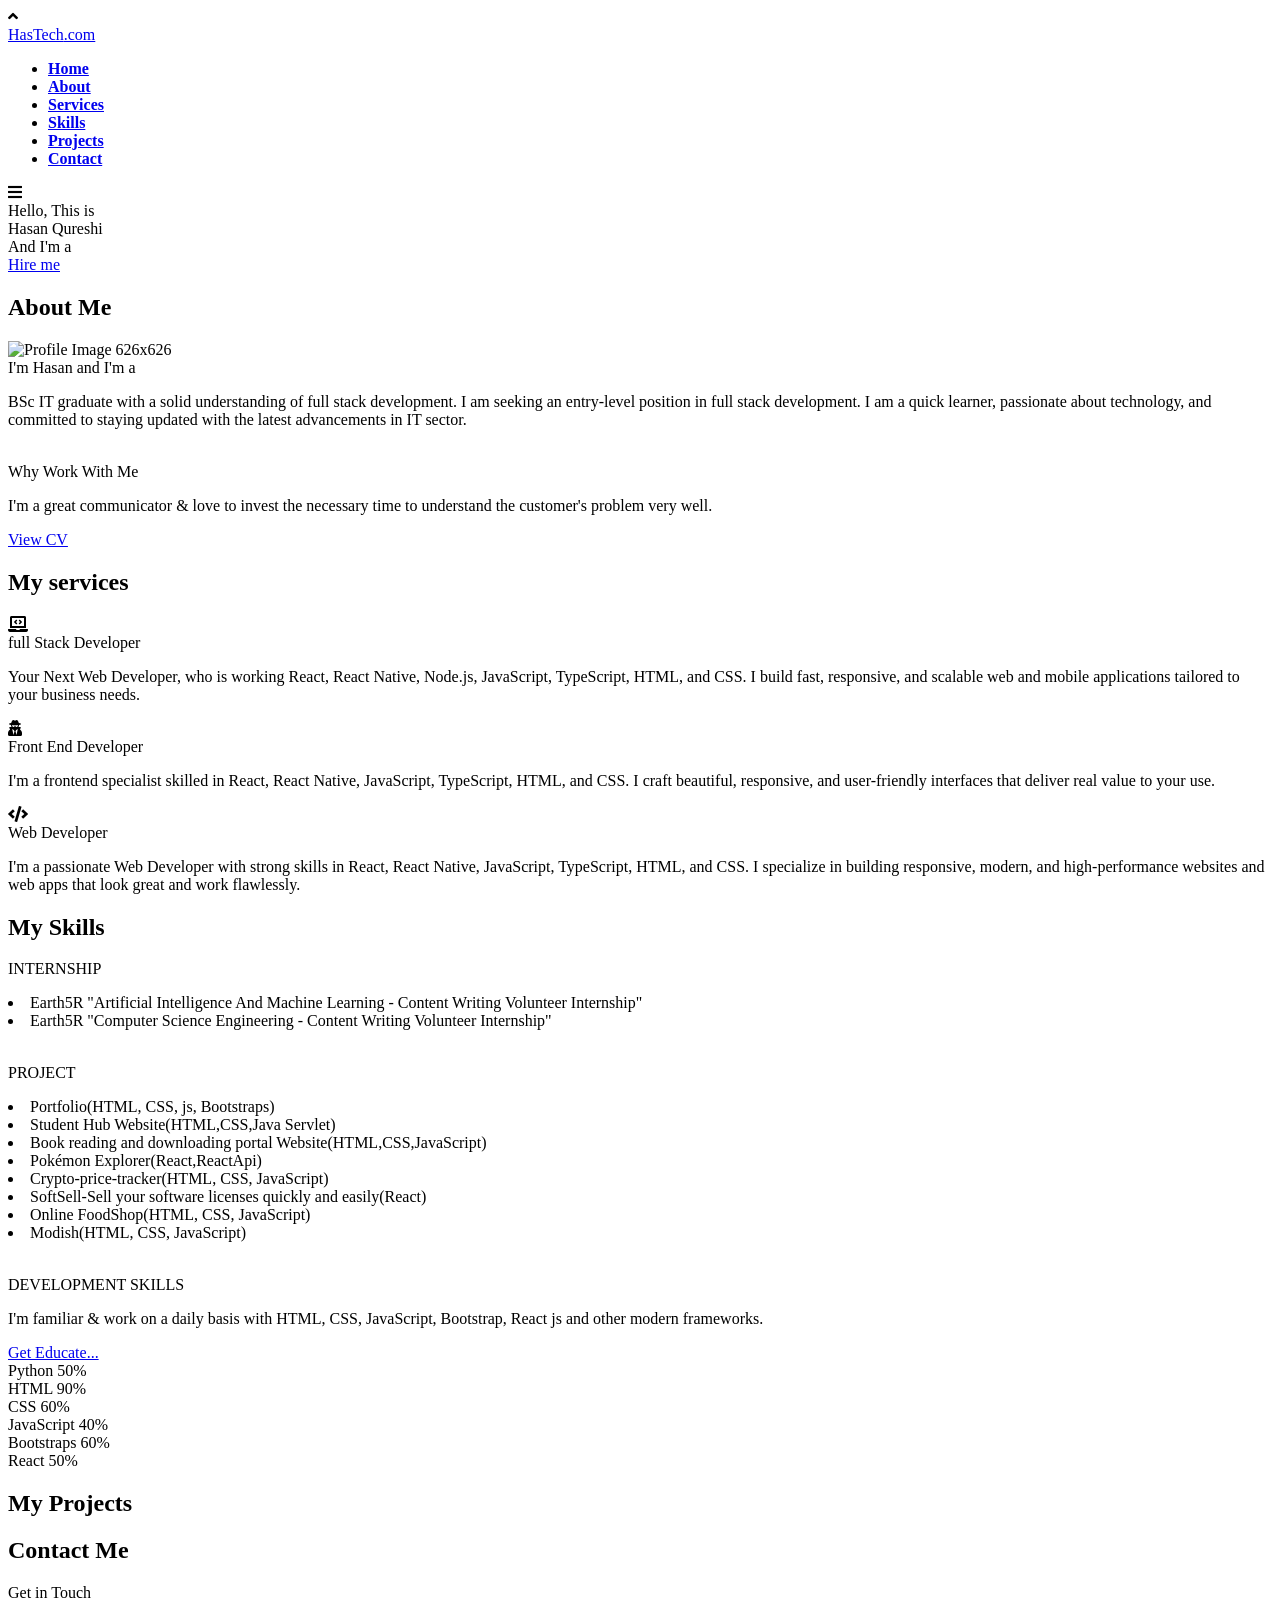
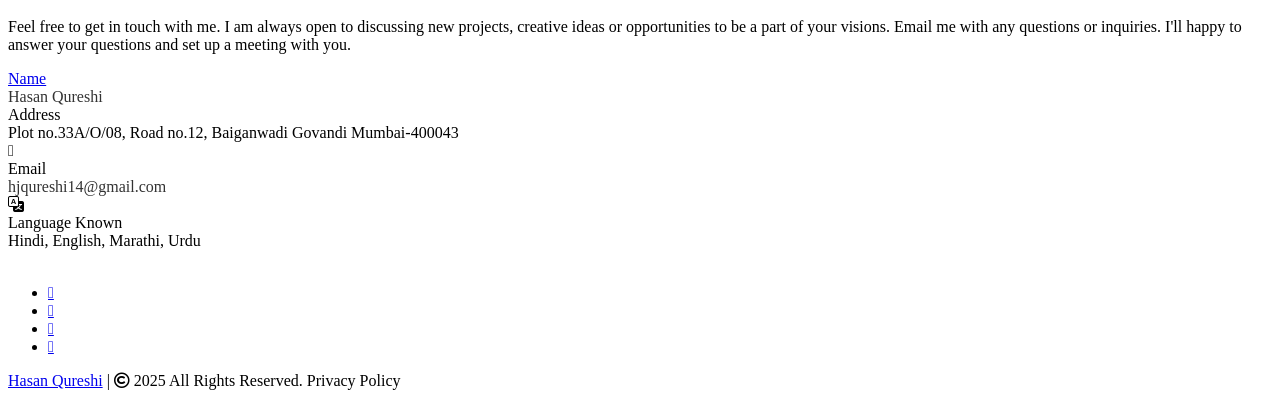
==== HasTech/index.html @ 9dbddfb0 "Update index.html" ====
<!DOCTYPE html>
<html lang="en">
  <head>
    <title>Portfolio Landing Page</title>
    <meta name="google-site-verification" content="w8qLSqAgKi8Cz81Jqxx-71WP8Nj-vWEMPNGMzLgBQjs" />
    <meta charset="UTF-8" />
    <meta name="viewport" content="width=device-width" />
    <link rel='stylesheet' href='https://cdnjs.cloudflare.com/ajax/libs/font-awesome/5.15.3/css/all.min.css'>
<link rel='stylesheet' href='https://cdn.jsdelivr.net/npm/bootstrap-icons@1.8.2/font/bootstrap-icons.css'>
<link rel='stylesheet' href='https://fonts.googleapis.com/css2?family=Comfortaa:wght@300;400;500;600;700&family=Poppins:wght@100;300;400;500;600;700;800;900&family=Ubuntu:wght@300;400;500;700&display=swap"rel="stylesheet'>
<link rel='stylesheet' href='https://cdnjs.cloudflare.com/ajax/libs/OwlCarousel2/2.3.4/assets/owl.carousel.min.css'>
    <link rel="stylesheet" href="style.css" />
  </head>
  <body>
      <div class="scroll-up-btn">
        <i class="fas fa-angle-up"></i>
      </div>
      <!-- Header -->
      <nav class="navbar">
        <div class="max-width">
          <div class="logo"><a href="#"><span>HasTech</span><span>.com</span></a></div>
          <ul class="menu">
            <li><a href="#home" class="menu-btn"><strong>Home</strong></a></li>
            <li><a href="#about" class="menu-btn"><strong>About</strong></a></li>
            <li><a href="#services" class="menu-btn"><strong>Services</strong></a></li>
            <li><a href="#skills" class="menu-btn"><strong>Skills</strong></a></li>
            <li><a href="#projects" class="menu-btn"><strong>Projects</strong></a></li>
            <li><a href="#contact" class="menu-btn"><strong>Contact</strong></a></li>
          </ul>
          <div class="menu-btn">
            <i class="fas fa-bars"></i>
          </div>
        </div>
      </nav>

      <!-- Home -->
      <section class="home" id="home">
        <div class="max-width">
          <div class="home-content">
            <div class="text-1">Hello, This is</div>
            <div class="text-2">Hasan Qureshi</div>
            <div class="text-3">And I'm a <span class="typing"></span></div>
            <a href="https://mail.google.com/mail/?view=cm&fs=1&to=hjqureshi14@gmail.com" target="_blank">Hire me</a>



          </div>
        </div>
      </section>

      <!--  About  -->
      <section class="about" id="about">
        <div class="max-width">
          <h2 class="title">About Me</h2>
          <div class="about-content">
            <div class="column left">
              <img src="image.jpg" alt="Profile Image 626x626">
            </div>
            <div class="column right">
              <div class="text">I'm Hasan and I'm a <span class="typing-2"></span></div>
              <p>BSc IT graduate with a solid understanding of full stack development. I am seeking an entry-level position in full stack development. I am a quick learner, passionate about technology, and committed to staying updated with the latest advancements in IT sector.</p>
              <br>
              <div class="text">Why Work With Me</div>
              <p>I'm a great communicator & love to invest the necessary time to understand the customer's problem very well.</p>

              <a href="resume\CV.pdf" target="blank">View CV</a>
            </div>
          </div>
        </div>
      </section>

      <!-- Services -->
      <section class="services" id="services">
        <div class="max-width">
          <h2 class="title">My services</h2>
          <div class="serv-content">
            <div class="card">
              <div class="box">
                <i class="fas fa-laptop-code"></i>
                <div class="text">full Stack Developer</div>
                <p>Your Next Web Developer, who is working React, React Native, Node.js, JavaScript, TypeScript, HTML, and CSS. I build fast, responsive, and scalable web and mobile applications tailored to your business needs.</p>
              </div>
            </div>
            <div class="card">
              <div class="box">
                <i class="fas fa-user-secret"></i>
                <div class="text">Front End Developer</div>
                <p>I'm a frontend specialist skilled in React, React Native, JavaScript, TypeScript, HTML, and CSS. I craft beautiful, responsive, and user-friendly interfaces that deliver real value to your use.</p>
              </div>
            </div>
            <div class="card">
              <div class="box">
                <i class="fas fa-code"></i>
                <div class="text">Web Developer</div>
                <p>I'm a passionate Web Developer with strong skills in React, React Native, JavaScript, TypeScript, HTML, and CSS. I specialize in building responsive, modern, and high-performance websites and web apps that look great and work flawlessly.</p>
              </div>
            </div>
          </div>
        </div>
      </section>

      <!-- Skills -->
      <section class="skills" id="skills">
        <div class="max-width">
          <h2 class="title">My Skills</h2>
          <div class="skills-content">
            <div class="column left">

              <div class="text">INTERNSHIP</div>
              <p>
                <li class="intern">Earth5R "Artificial Intelligence And Machine Learning - Content Writing Volunteer Internship"</li>
                <li class="intern">Earth5R "Computer Science Engineering - Content Writing Volunteer Internship"</li>
              </p>

              <br>
              <div class="text">PROJECT</div>

              <p>
                <li class="project">Portfolio(HTML, CSS, js, Bootstraps)</li>
                <li class="project">Student Hub Website(HTML,CSS,Java Servlet)</li>
                <li class="project">Book reading and downloading portal Website(HTML,CSS,JavaScript)</li>
                <li class="project">Pokémon Explorer(React,ReactApi)</li>
                 <li class="project">Crypto-price-tracker(HTML, CSS, JavaScript)</li>
                 <li class="project">SoftSell-Sell your software licenses quickly and easily(React)</li>
                <li class="project">Online FoodShop(HTML, CSS, JavaScript)</li>
                <li class="project">Modish(HTML, CSS, JavaScript)</li>
                
              </p>

              <br>
              <div class="text">DEVELOPMENT SKILLS</div>

              <p>
                I'm familiar & work on a daily basis with HTML, CSS, JavaScript, Bootstrap, React js and other modern frameworks.
              </p>
              <a href="#" target="blank">Get Educate...</a>
            </div>
            <div class="column right">
              <div class="bars">
                <div class="info">
                  <span>Python</span>
                  <span>50%</span>
                </div>
                <div class="line python"></div>
              </div>
              <div class="bars">
                <div class="info">
                  <span>HTML</span>
                  <span>90%</span>
                </div>
                <div class="line html"></div>
              </div>
              <div class="bars">
                <div class="info">
                  <span>CSS</span>
                  <span>60%</span>
                </div>
                <div class="line css"></div>
              </div>
              <div class="bars">
                <div class="info">
                  <span>JavaScript</span>
                  <span>40%</span>
                </div>
                <div class="line js"></div>
              </div>
              <div class="bars">
                <div class="info">
                  <span>Bootstraps</span>
                  <span>60%</span>
                </div>
                <div class="line bootstraps"></div>
              </div>
              <div class="bars">
                <div class="info">
                  <span>React</span>
                  <span>50%</span>
                </div>
                <div class="line django"></div>
              </div>
            </div>
          </div>
        </div>
      </section>

      <!-- Projects -->
      <section class="projects" id="projects">
        <div class="max-width">
          <h2 class="title">My Projects</h2>
          <div class="carousel owl-carousel">
            <div class="card">
              <div class="box">
                <img src="student.jpg" alt="">
                <div class="text">StudentHub</div>
                <p> A modern web platform built with HTML,CSS,JavaScript,Java servlets</p>
              </div>
            </div>
            <div class="card">
              <div class="box">
                <img src="portfolio.jpg" alt="">
                <div class="text">Portfolio</div>
                <p> A personal responsive portfolio built with HTML, CSS,JavaScript, skills, and contact information.</p>
              </div>
            </div>
            <div class="card">
              <div class="box">
                <img src="book.jpg" alt="">
                <div class="text">Book reading and downloading portal </div>
                <p> A modern web platform built with HTML,CSS.</p>
              </div>
            </div>
            <div class="card">
              <div class="box">
                <img src="pokemon.png" alt="">
                <div class="text">Pokémon Explorer</div>
                <p> A web platform built with React,React API.</p>
              </div>
            </div>
            <div class="card">
              <div class="box">
                <img src="img.jpg" alt="">
                <div class="text">SoftSell</div>
                <p>Sell your software licenses quickly and easily.</p>
              </div>
            </div>
            <div class="card">
              <div class="box">
                <img src="images.jpeg" alt="">
                <div class="text">Crypto-price-tracker</div>
                <p>Real-Time Crypto Price Tracker is a responsive web application built with Html,CSS,JavaScript that displays live cryptocurrency market data.</p>
              </div>
            </div>

            <div class="card">
              <div class="box">
                <img src="img.jpeg" alt="">
                <div class="text">Online FoodShop</div>
                <p>Welcome to Online FoodShop, your number one source for all things delicious.</p>
              </div>
            </div>
            <div class="card">
              <div class="box">
                <img src="img2.png" alt="">
                <div class="text">Modish</div>
                <p>Where Vision Meets Interiors</p>
              </div>
            </div>
        </div>
      </section>

      <!-- Contact -->
      <section class="contact" id="contact">
        <div class="max-width">
          <h2 class="title">Contact Me</h2>
          <div class="contact-content">
            <div class="column left">
              <div class="text">Get in Touch</div>
              <p>Feel free to get in touch with me. I am always open to discussing new projects, creative ideas or opportunities to be a part of your visions. Email me with any questions or inquiries. I'll happy to answer your questions and set up a meeting with you.</p>
              <div class="icons">

                <a href="#">
                  <div class="row">
                    <i class="fa-solid fa-user-large"></i>
                    <div class="info">
                      <div class="head">Name</div>
                      <div class="sub-title"><a href="#" style="text-decoration: none; color: #333;"> Hasan Qureshi</a></div>
                    </div>
                  </div>
                </a>

                <div class="row">
                  <i class="fa-solid fa-location-dot"></i>
                  <div class="info">
                    <div class="head"> Address</div>
                    <div class="sub-title">Plot no.33A/O/08, Road no.12, Baiganwadi Govandi Mumbai-400043</div>
                  </div>
                </div>

                <div class="row">
                  <i class="fa-solid fa-envelope"></i>
                  <div class="info">
                    <div class="head">Email</div>
                    <div class="sub-title"><a href="hjqureshi14@gmail.com" style="text-decoration: none; color: #333;">hjqureshi14@gmail.com</a></div>
                  </div>
                </div>

                <div class="row">
                  <i class="bi bi-translate"></i>
                  <div class="info">
                    <div class="head">Language Known</div>
                    <div class="sub-title">Hindi, English, Marathi, Urdu</div>
                  </div>
                </div>

                <br>

                <!-- Social -->
                <div class="social-menu">
                  <ul>
                    <li><a href="https://github.com/hasanqu14"><i class="fa-brands fa-github"></i></a></li>
                    <li><a href="https://www.linkedin.com/in/hasan-qureshi-569979277/"><i class="fa-brands fa-linkedin-in"></i></a></li>
                    <li><a href="https://instagram.com/hasanqu14"><i class="fa-brands fa-instagram"></i></a></li>
                    <li><a href="https://x.com/HasanQu14"><i class="fa-brands fa-twitter"></i></a></li>
                                     </ul>
                </div>
              </div>
            </div>

                    </div>
      </section>

      <!-- Footer -->
      <footer>
        <span>
          <a href="#">Hasan Qureshi</a> | <span class="far fa-copyright"></span> 2025 All Rights Reserved. Privacy Policy
        </span>
      </footer>
      <script src='https://kit.fontawesome.com/3b57a2a2a7.js'></script>
<script src='https://code.jquery.com/jquery-3.5.1.min.js'></script>
<script src='https://cdnjs.cloudflare.com/ajax/libs/typed.js/2.0.11/typed.min.js'></script>
<script src='https://cdnjs.cloudflare.com/ajax/libs/waypoints/4.0.1/jquery.waypoints.min.js'></script>
<script src='https://cdnjs.cloudflare.com/ajax/libs/OwlCarousel2/2.3.4/owl.carousel.min.js'></script>
    <script src="app.js"></script>
  </body>
</html>
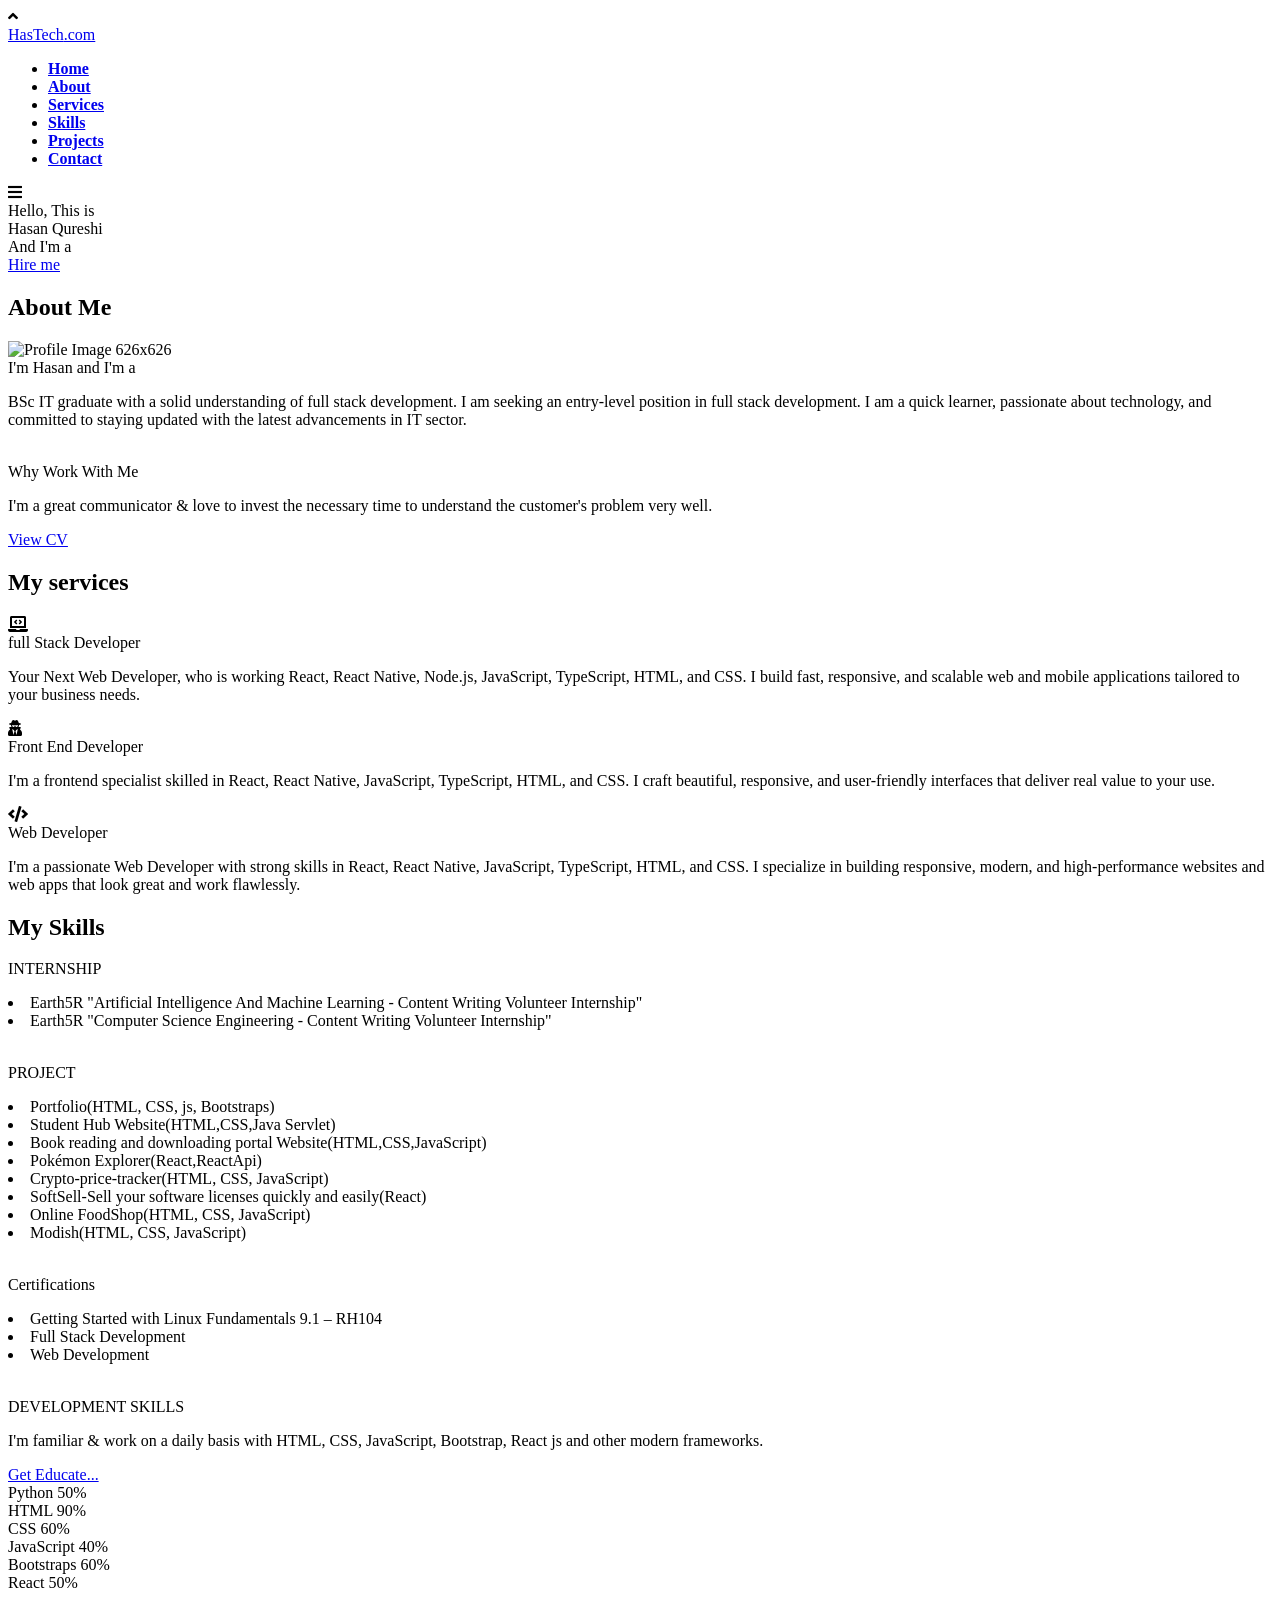
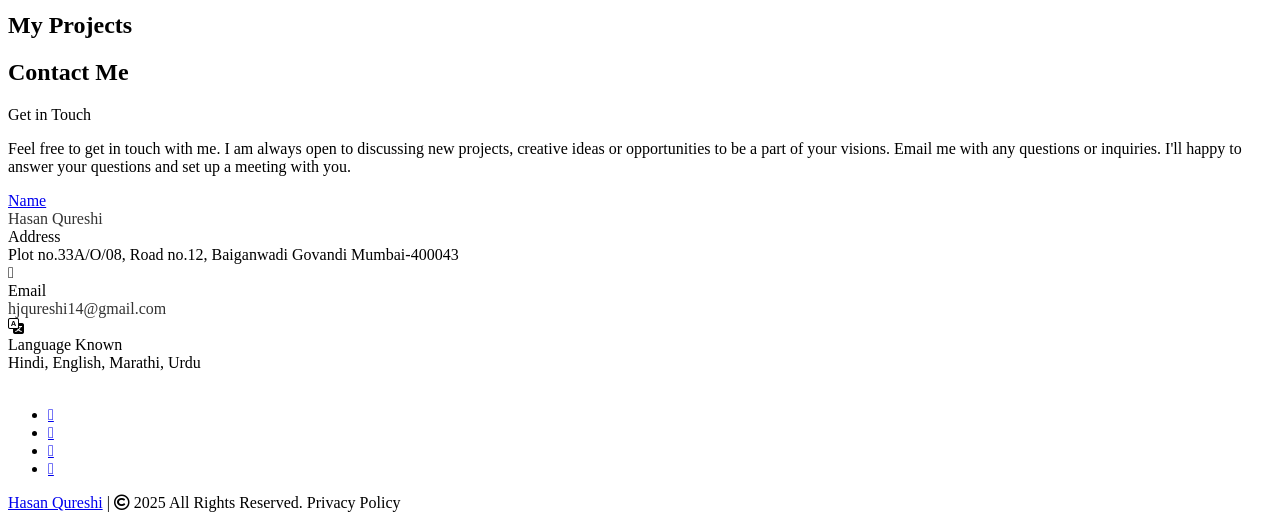
==== commit f757979c: "Update index.html" ====
--- a/HasTech/index.html
+++ b/HasTech/index.html
@@ -128,6 +128,14 @@
               </p>
 
               <br>
+              <div class="text">Certifications</div>
+              <p>
+                <li class="intern">Getting Started with Linux Fundamentals 9.1 – RH104</li>
+                <li class="intern">Full Stack Development</li>
+                <li class="intern">Web Development</li>
+              </p>
+
+              <br>
               <div class="text">DEVELOPMENT SKILLS</div>
 
               <p>
@@ -218,7 +226,7 @@
             </div>
             <div class="card">
               <div class="box">
-                <img src="img.jpg" alt="">
+                <img src="img1.jpg" alt="">
                 <div class="text">SoftSell</div>
                 <p>Sell your software licenses quickly and easily.</p>
               </div>
@@ -233,14 +241,14 @@
 
             <div class="card">
               <div class="box">
-                <img src="img.jpeg" alt="">
+                <img src="img.jpg" alt="">
                 <div class="text">Online FoodShop</div>
                 <p>Welcome to Online FoodShop, your number one source for all things delicious.</p>
               </div>
             </div>
             <div class="card">
               <div class="box">
-                <img src="img2.png" alt="">
+                <img src="img2.jpg" alt="">
                 <div class="text">Modish</div>
                 <p>Where Vision Meets Interiors</p>
               </div>
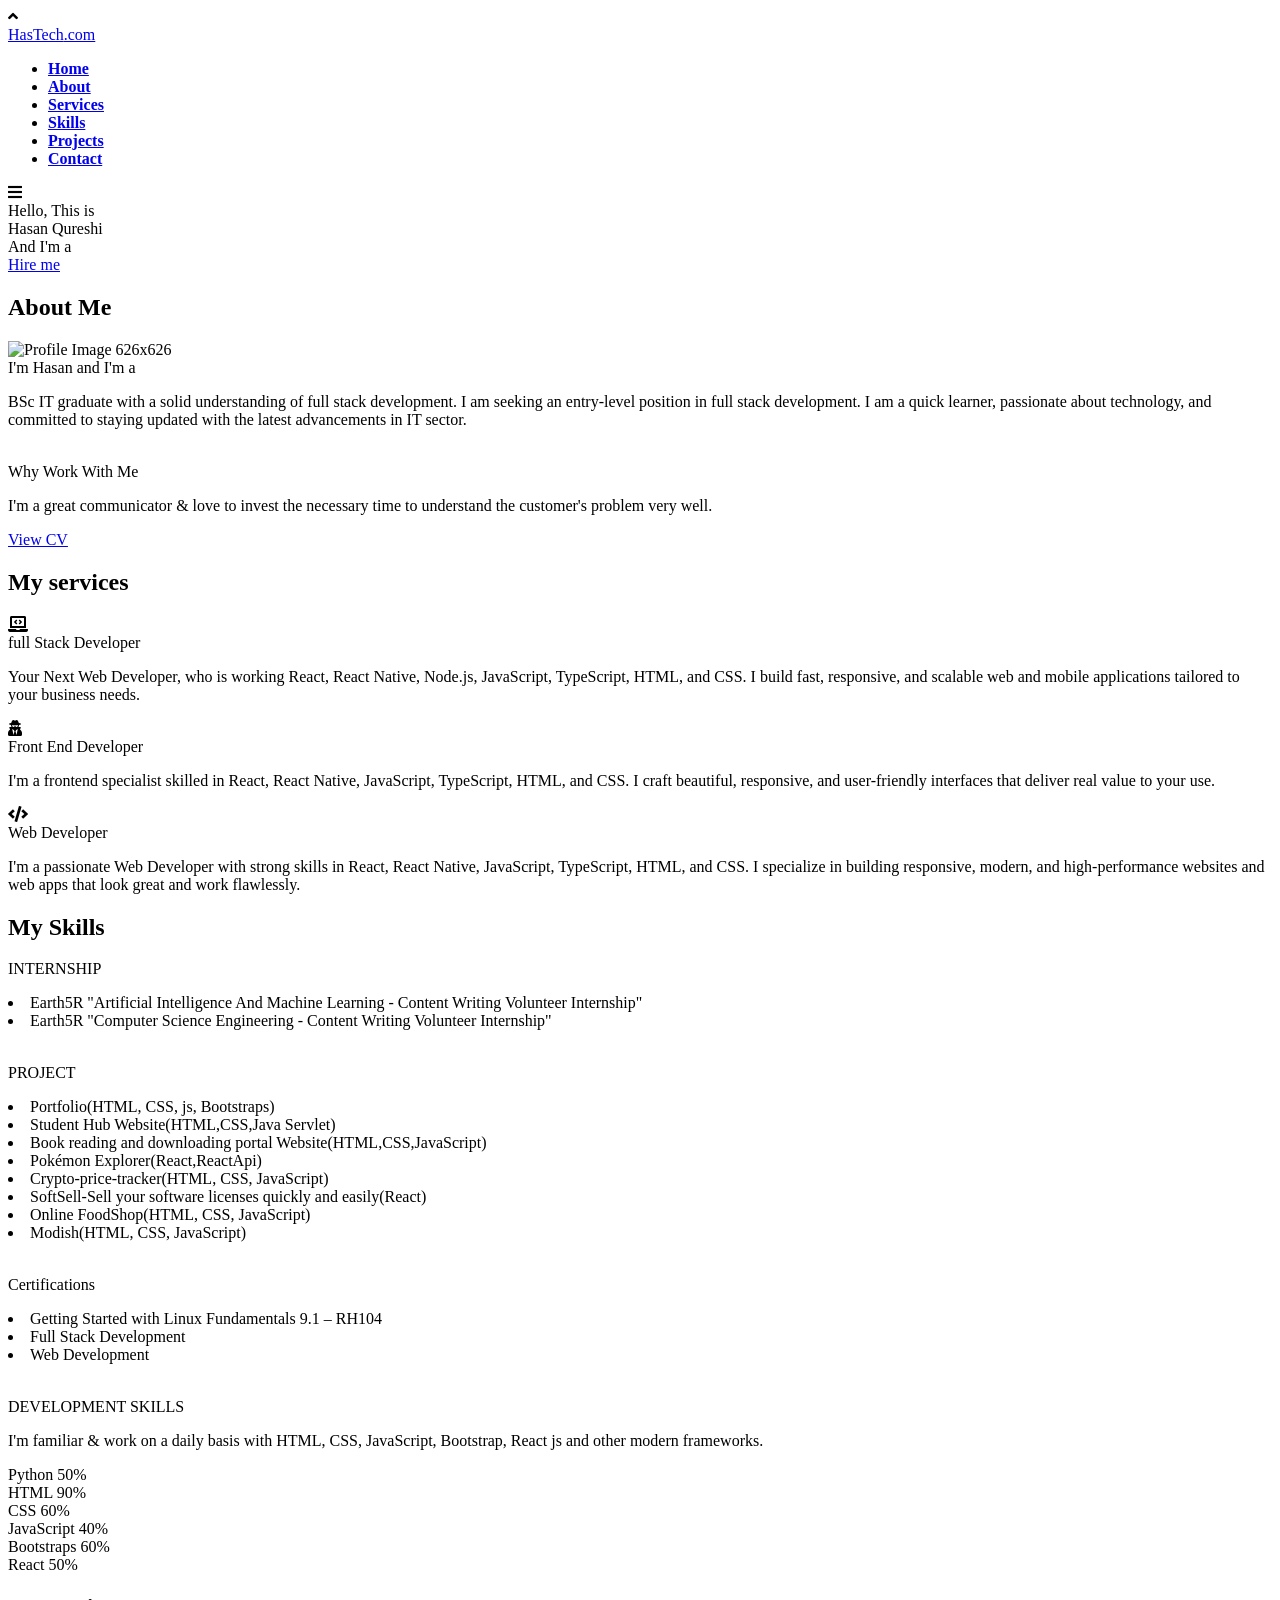
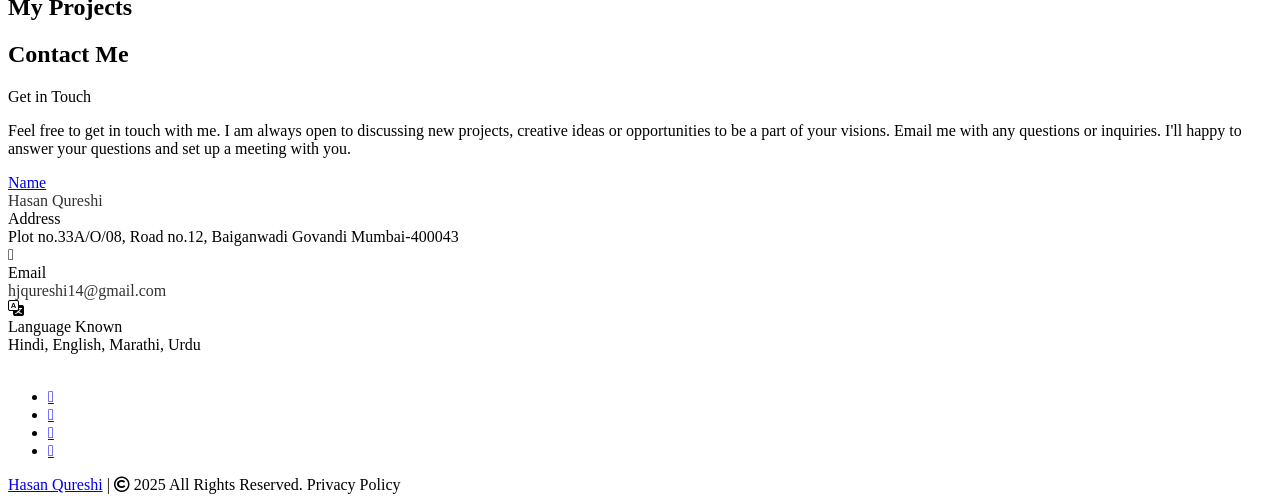
==== commit 4aa51f60: "Update index.html" ====
--- a/HasTech/index.html
+++ b/HasTech/index.html
@@ -141,7 +141,7 @@
               <p>
                 I'm familiar & work on a daily basis with HTML, CSS, JavaScript, Bootstrap, React js and other modern frameworks.
               </p>
-              <a href="#" target="blank">Get Educate...</a>
+              
             </div>
             <div class="column right">
               <div class="bars">
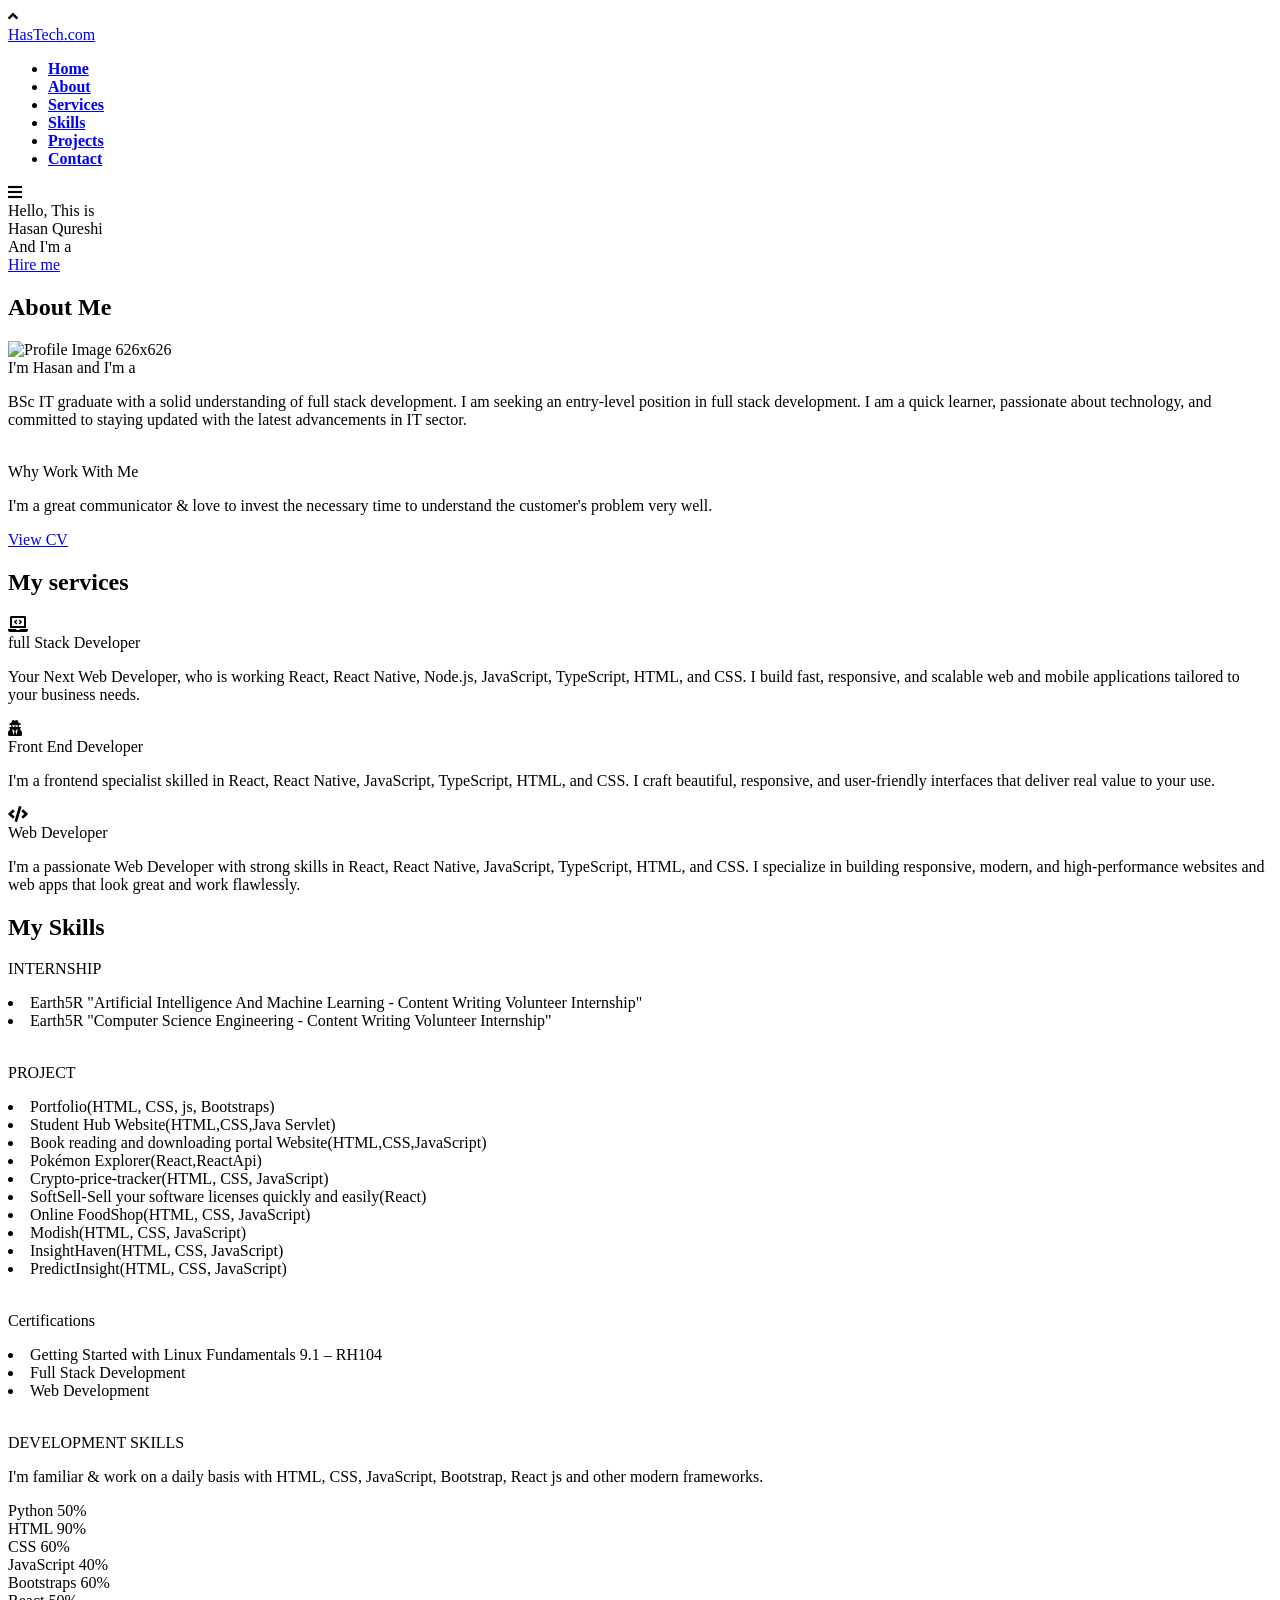
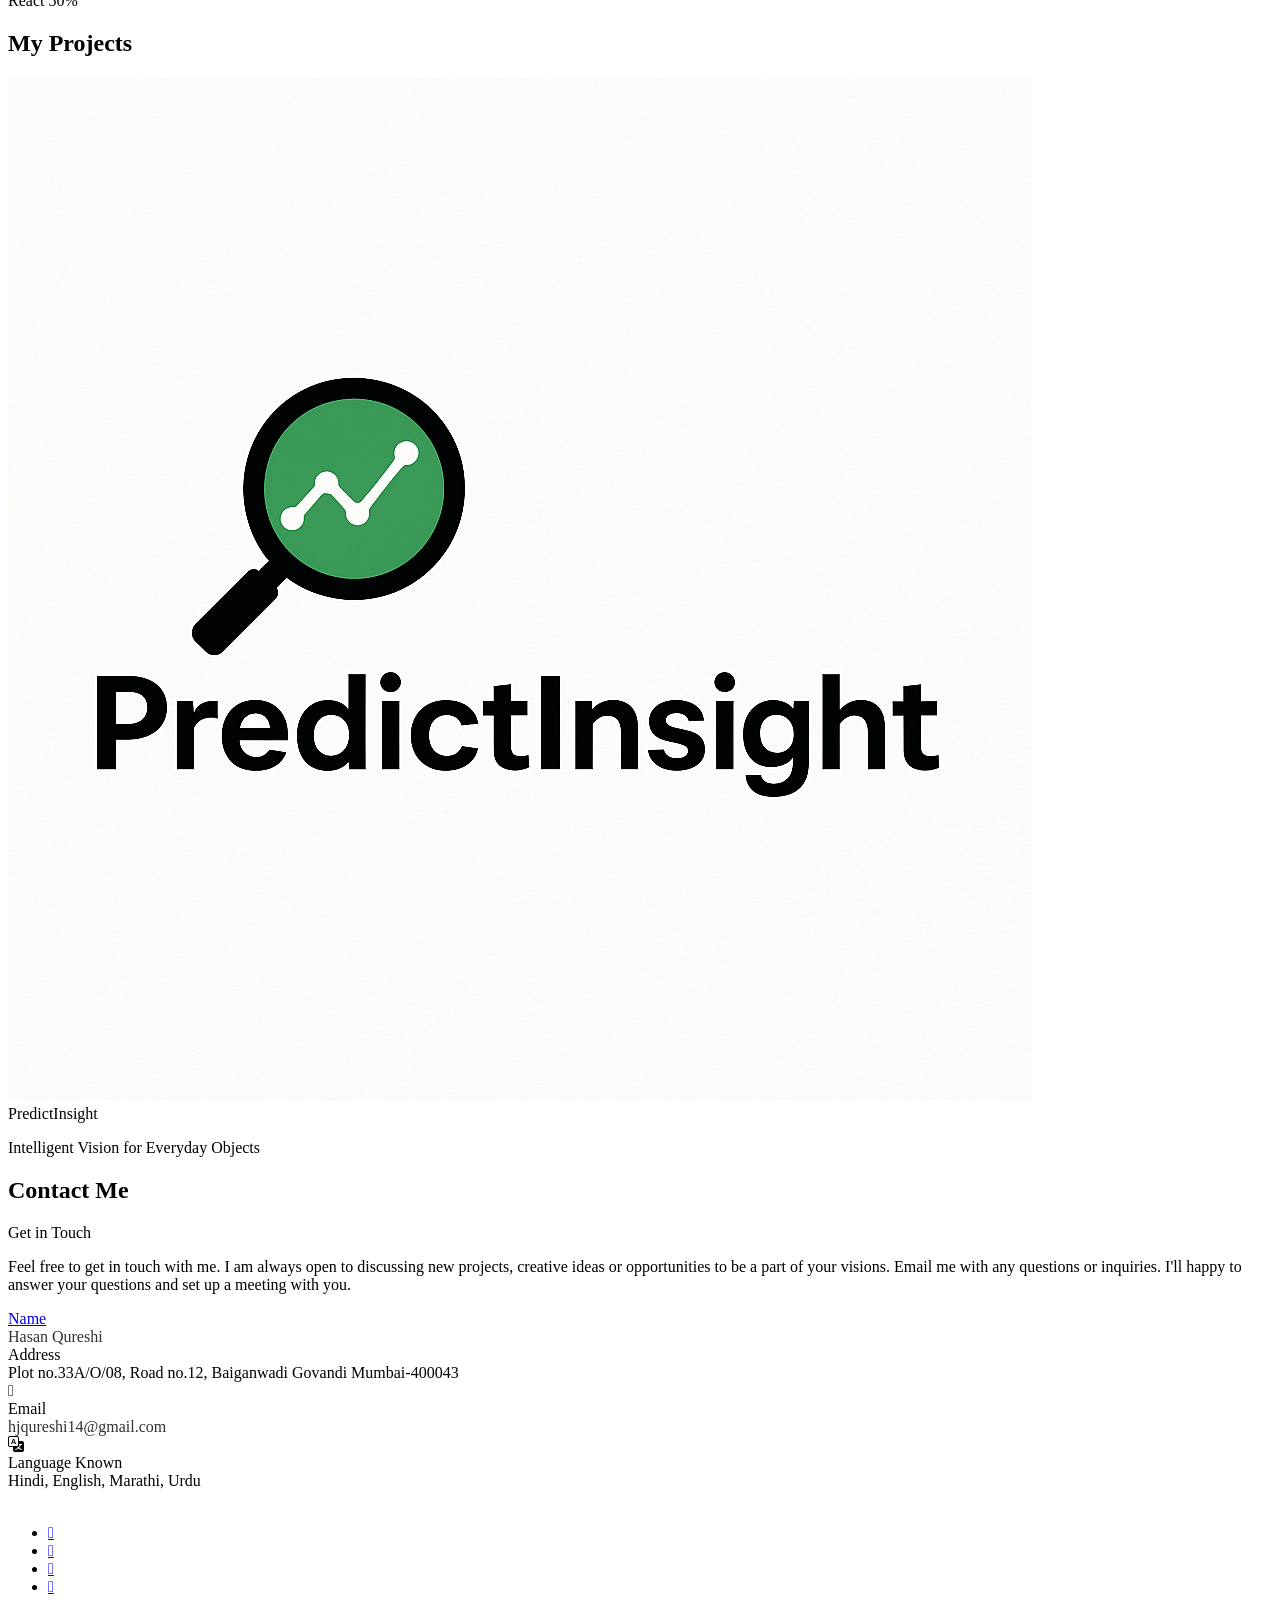
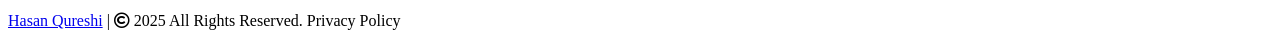
==== commit 3a2bb706: "Update index.html" ====
--- a/HasTech/index.html
+++ b/HasTech/index.html
@@ -124,7 +124,8 @@
                  <li class="project">SoftSell-Sell your software licenses quickly and easily(React)</li>
                 <li class="project">Online FoodShop(HTML, CSS, JavaScript)</li>
                 <li class="project">Modish(HTML, CSS, JavaScript)</li>
-                
+               <li class="project">InsightHaven(HTML, CSS, JavaScript)</li>
+                  <li class="project">PredictInsight(HTML, CSS, JavaScript)</li>
               </p>
 
               <br>
@@ -251,6 +252,14 @@
                 <img src="img2.jpg" alt="">
                 <div class="text">Modish</div>
                 <p>Where Vision Meets Interiors</p>
+              </div>
+            </div>
+        </div>
+          <div class="card">
+              <div class="box">
+                <img src="img.png" alt="">
+                <div class="text">PredictInsight</div>
+                <p>Intelligent Vision for Everyday Objects</p>
               </div>
             </div>
         </div>
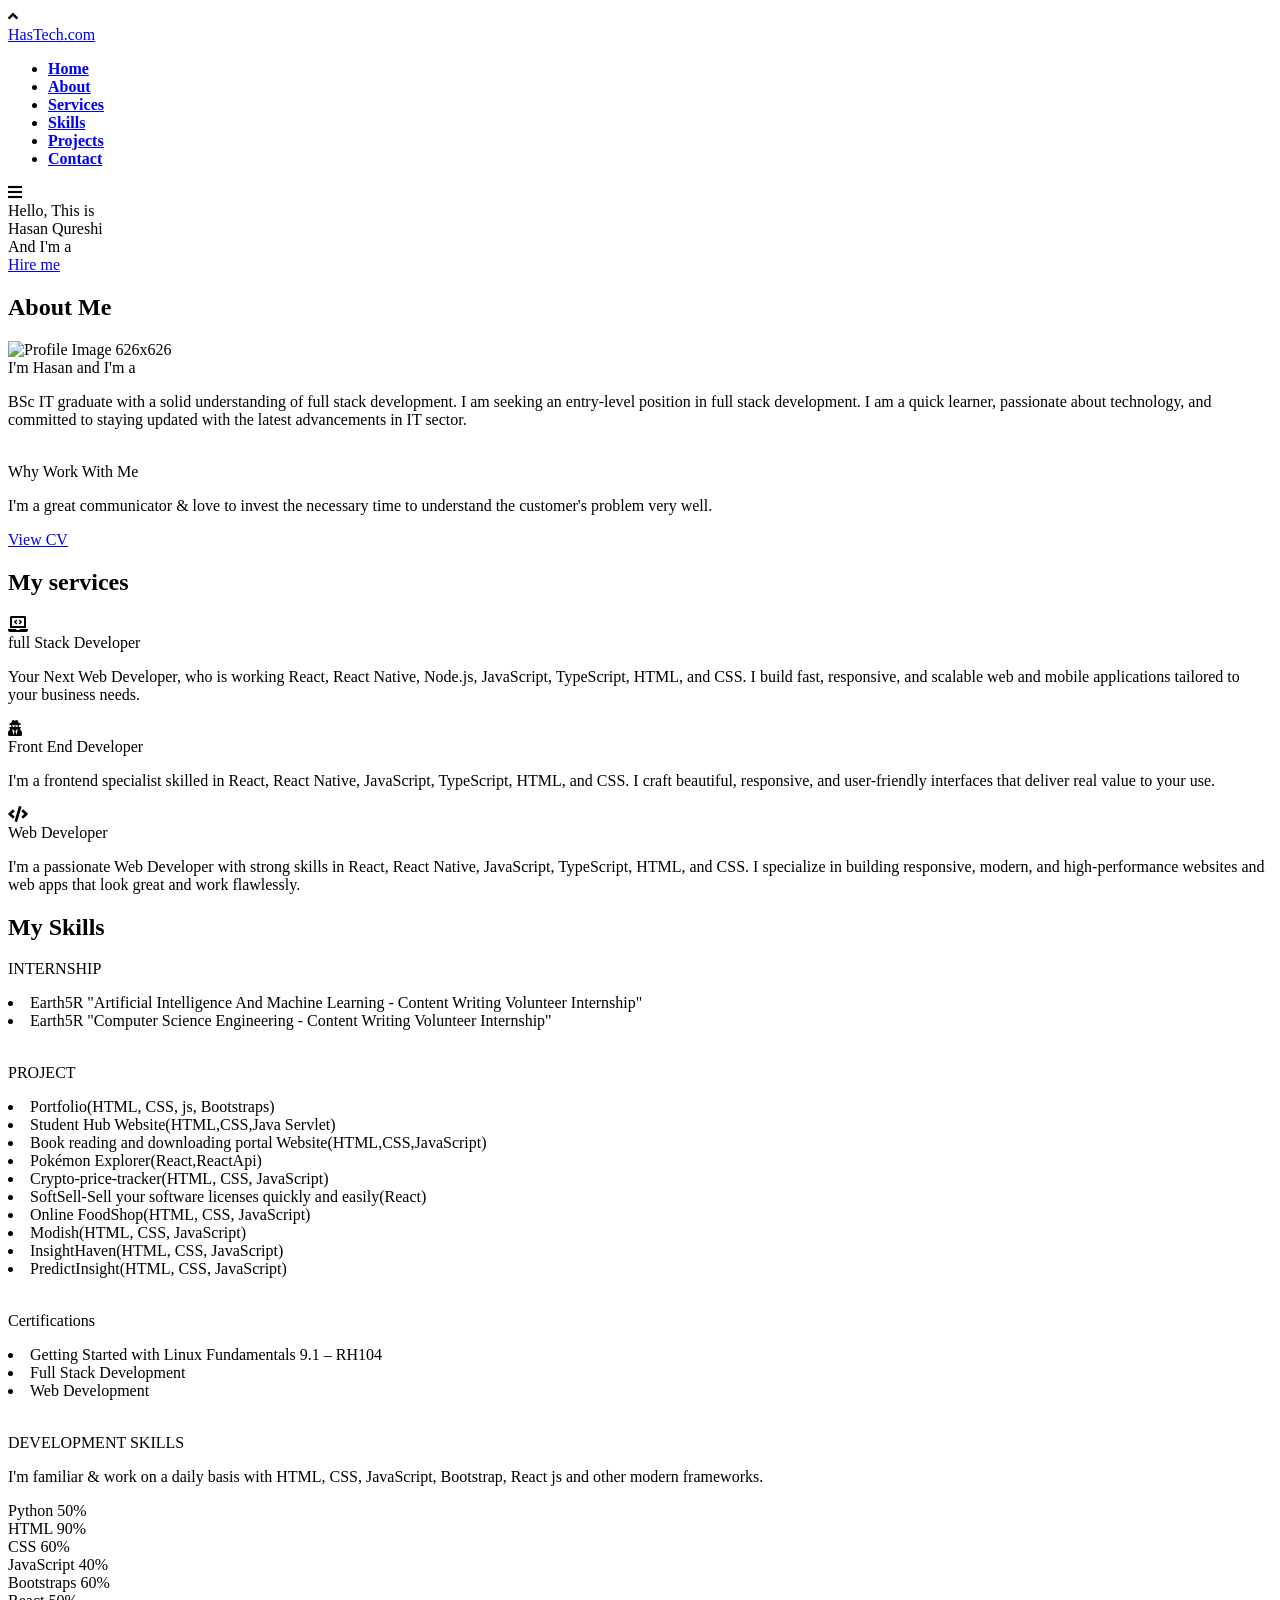
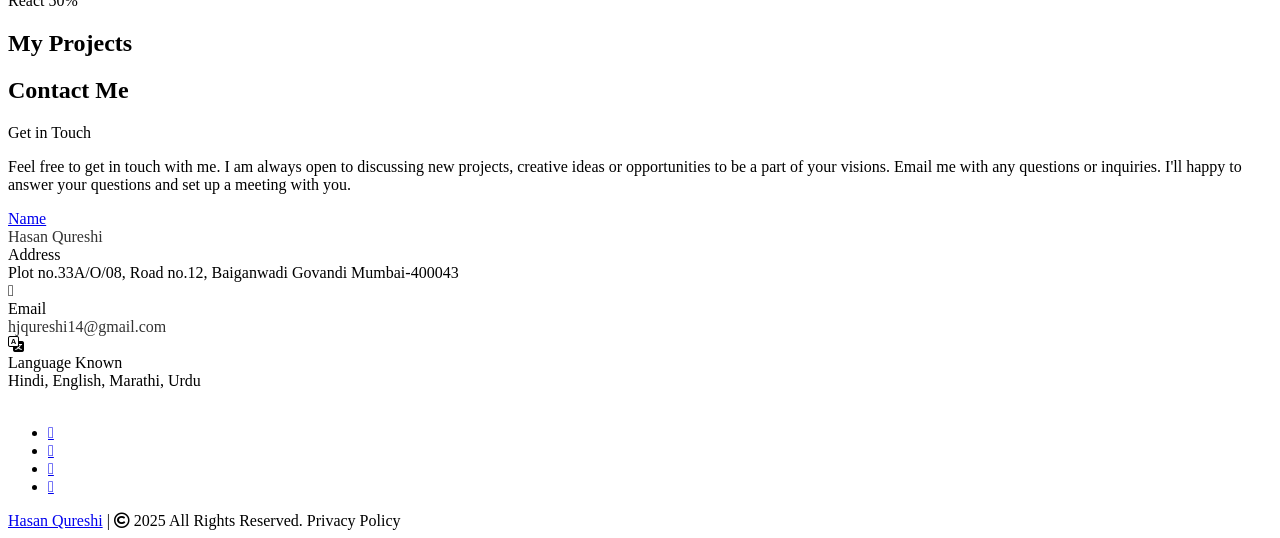
==== commit 3e3e28a8: "Update index.html" ====
--- a/HasTech/index.html
+++ b/HasTech/index.html
@@ -254,7 +254,7 @@
                 <p>Where Vision Meets Interiors</p>
               </div>
             </div>
-        </div>
+
           <div class="card">
               <div class="box">
                 <img src="img.png" alt="">
